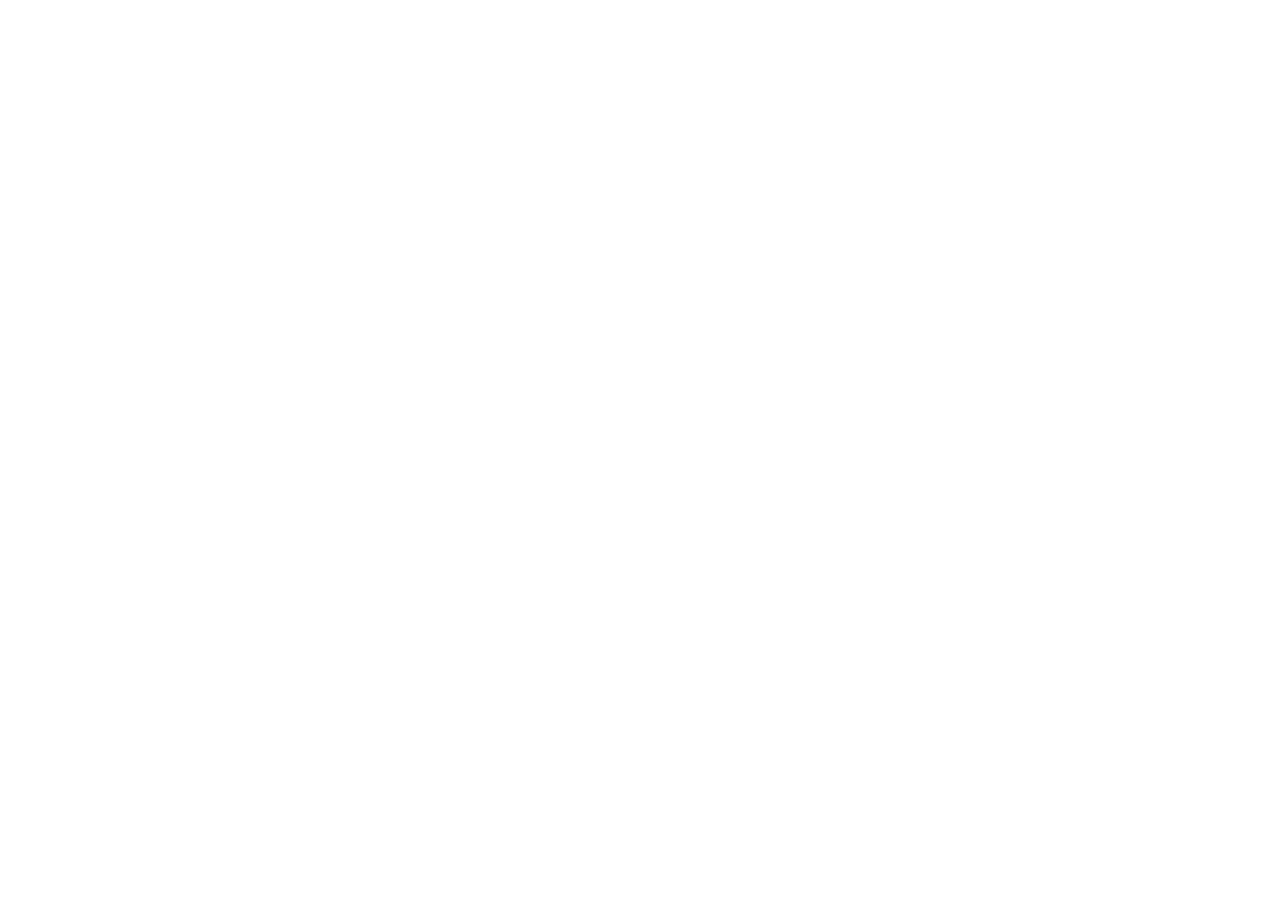
==== index.html @ affb8058 "A" ====
<!DOCTYPE html>
<html lang="en">
<head>
    <meta charset="UTF-8">
    <meta http-equiv="X-UA-Compatible" content="IE=edge">
    <meta name="viewport" content="width=device-width, initial-scale=1.0">
    <title>Document</title>
</head>
<body>
    
</body>
</html>
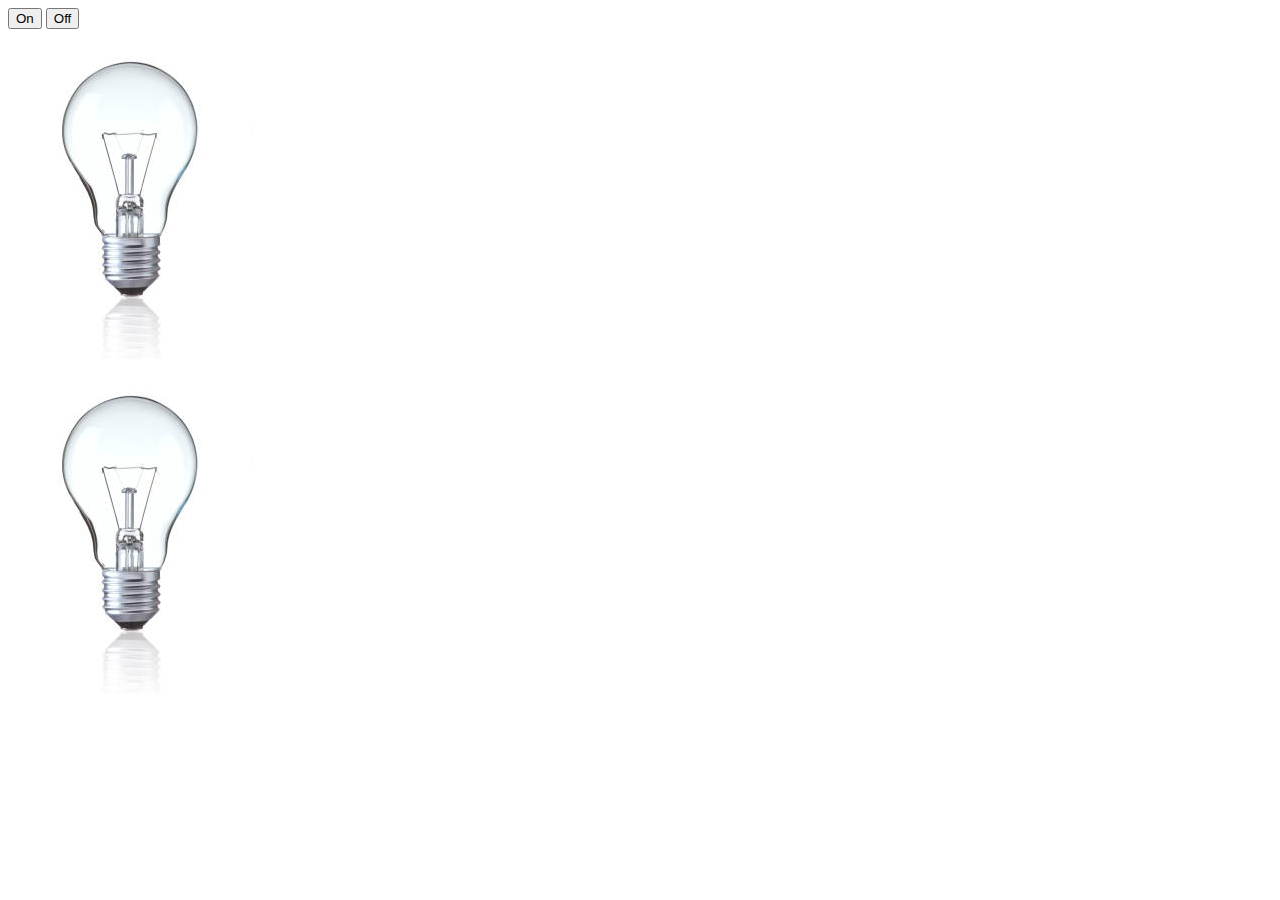
==== commit 920932d0: "A" ====
--- a/index.html
+++ b/index.html
@@ -4,9 +4,24 @@
     <meta charset="UTF-8">
     <meta http-equiv="X-UA-Compatible" content="IE=edge">
     <meta name="viewport" content="width=device-width, initial-scale=1.0">
-    <title>Document</title>
+    <title>JS_BULB_ON_OFF</title>
+    <link rel="stylesheet" href="style.css">
 </head>
 <body>
-    
+    <Button onclick="light(1)"> On</Button>
+    <Button onclick="light(0)"> Off</Button> <br>
+    <img src="Images/light off(1).jpg" alt=""><br>
+    <img src="Images/light off(1).jpg" alt="">
+   
+
+
+    <script >
+        function light(value){
+            alert(value);
+        }
+
+
+
+    </script>
 </body>
 </html>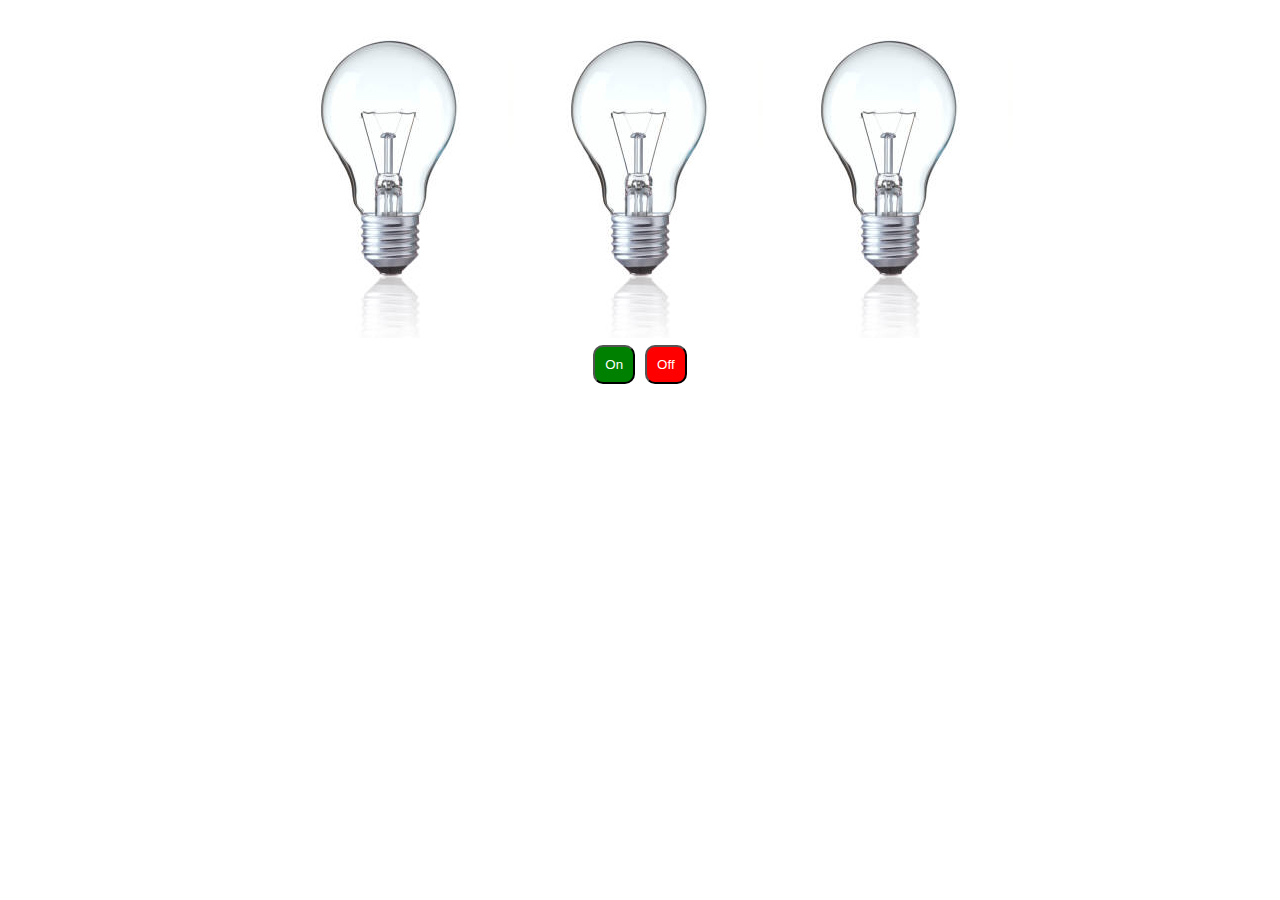
==== commit 5fbef9e5: "A" ====
--- a/index.html
+++ b/index.html
@@ -8,16 +8,31 @@
     <link rel="stylesheet" href="style.css">
 </head>
 <body>
-    <Button onclick="light(1)"> On</Button>
-    <Button onclick="light(0)"> Off</Button> <br>
-    <img src="Images/light off(1).jpg" alt=""><br>
-    <img src="Images/light off(1).jpg" alt="">
+    <div class="container"> 
+        <img class="myLight" src="Images/light off(1).jpg" alt="">
+        <img class="myLight" src="Images/light off(1).jpg" alt="">
+        <img class="myLight" src="Images/light off(1).jpg" alt=""></div>
+   
+    <div class="container2">
+        <Button class="btn1" onclick="light(1)"> On </Button>
+        <Button class="btn2" onclick="light(0)"> Off </Button> <br></div>
+
    
 
 
     <script >
         function light(value){
-            alert(value);
+            var x =  value;
+            var i;
+            for(i=0; i<3; i++){
+                if(x==1){
+                    var myLight = document.getElementsByClassName("myLight")[i].src="Images/light on.jpg";
+
+                }else{
+                    var myLight = document.getElementsByClassName("myLight")[i].src="Images/light off(1).jpg";
+
+                }
+            }
         }
 
 
--- a/style.css
+++ b/style.css
@@ -0,0 +1,42 @@
+.container2{
+text-align: center;
+}
+.container{
+    text-align: center;
+    }
+.container2 .btn2{
+    color: #fff;
+    background-color: red;
+    text-decoration: none;
+    border-radius: 10px;
+    margin: 3px;
+    padding: 10px;
+    cursor: pointer;
+}
+.container2 .btn2:hover{
+    color: red;
+    background-color: #fff;
+    text-decoration: none;
+    border-radius: 10px;
+    margin: 3px;
+    padding: 10px;
+    cursor: pointer;
+}
+.container2 .btn1{
+    color: #fff;
+    background-color: green;
+    text-decoration: none;
+    border-radius: 10px;
+    margin: 3px;
+    padding: 10px;
+    cursor: pointer;
+}
+.container2 .btn1:hover{
+    color: green;
+    background-color: #fff;
+    text-decoration: none;
+    border-radius: 10px;
+    margin: 3px;
+    padding: 10px;
+    cursor: pointer;
+}
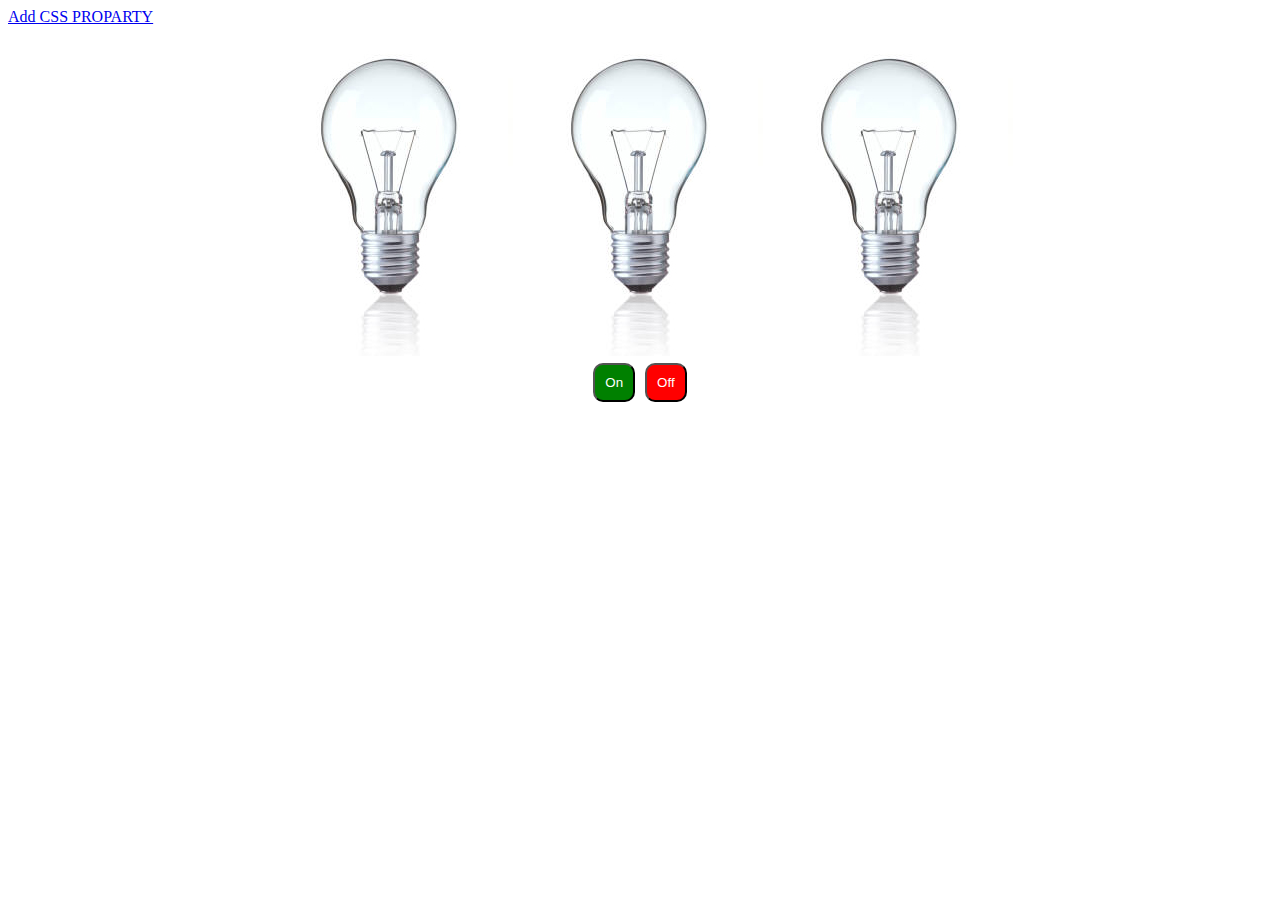
==== commit 242c9a41: "a" ====
--- a/index.html
+++ b/index.html
@@ -7,6 +7,7 @@
     <title>JS_BULB_ON_OFF</title>
     <link rel="stylesheet" href="style.css">
 </head>
+<a href="add_css.html">Add CSS PROPARTY</a>
 <body>
     <div class="container"> 
         <img class="myLight" src="Images/light off(1).jpg" alt="">
